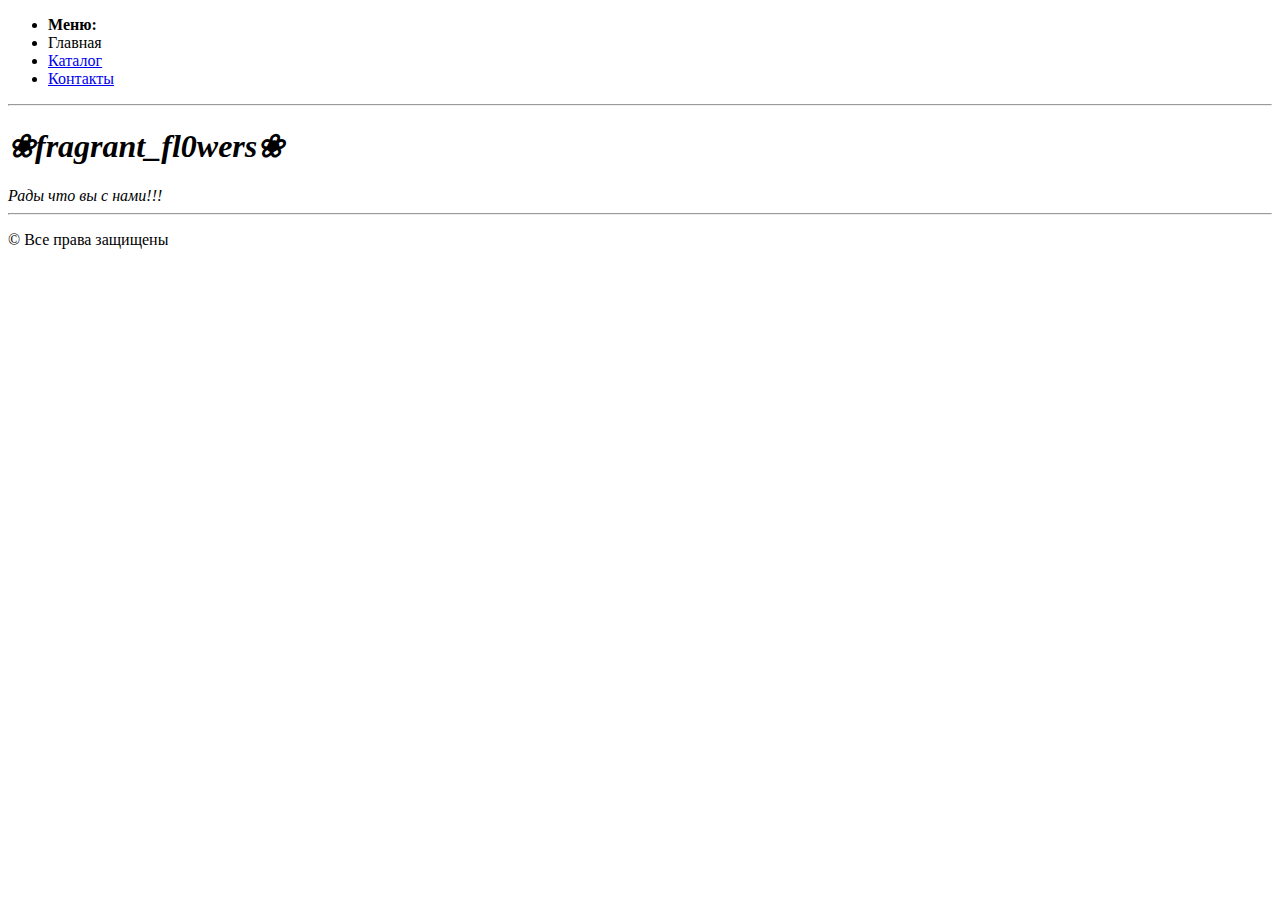
==== tasK1/index.html @ 8f784880 "+" ====
<!DOCTYPE html>
<html lang="en">
<head>
    <meta charset="UTF-8">
    <title>Title</title>
</head>
<body>
<ul>
    <li><b> Меню:</b></li>
    <li>Главная</li>
    <li><a href="flowers1.html">Каталог</a></li>
    <li><a href="cont.html">Контакты</a></li>
</ul>
<hr>
<h1><i>&#10048;fragrant_fl0wers&#10048;</i></h1>
<i>Рады что вы с нами!!!</i>
<hr>
<p>&copy Все права защищены</p>


</body>
</html>
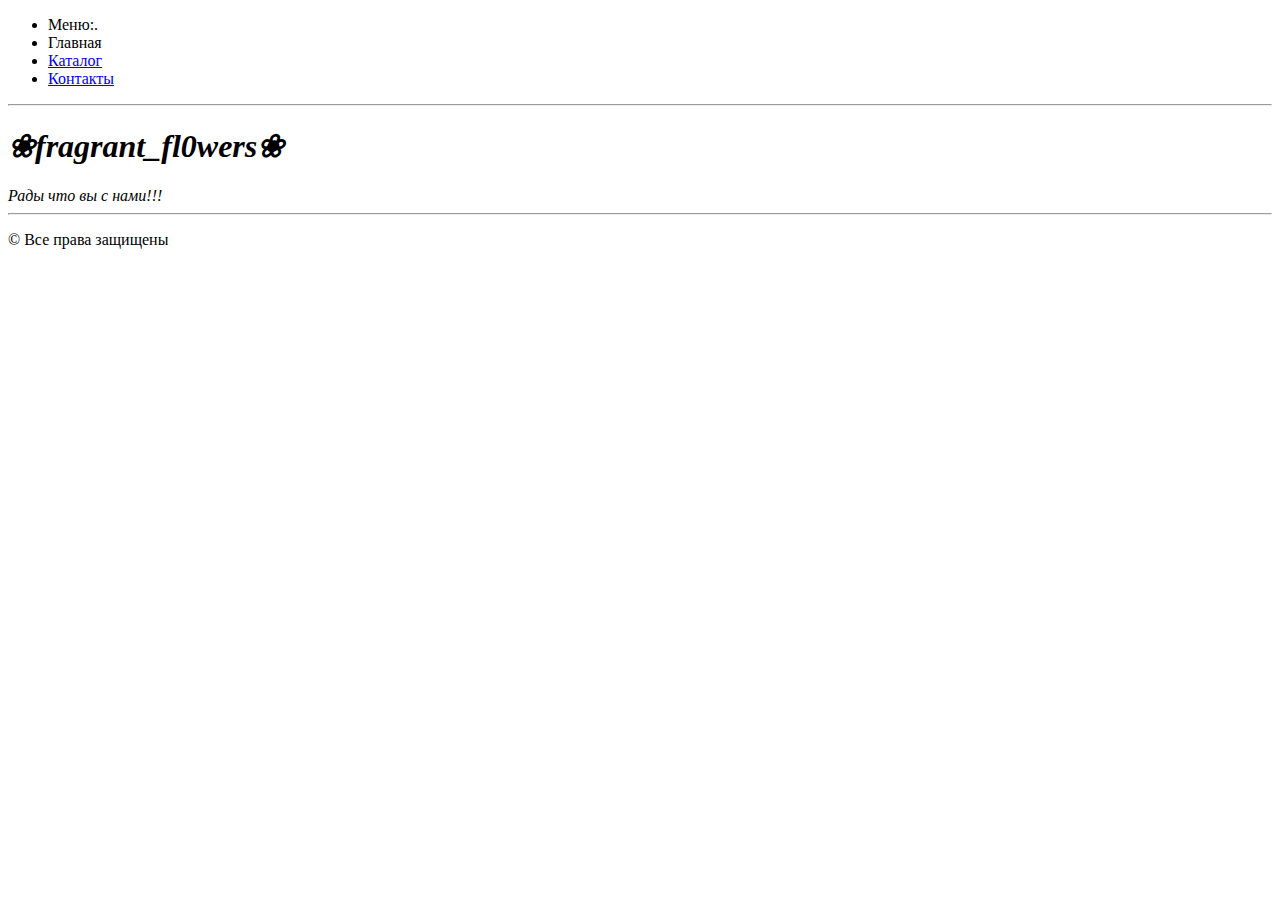
==== commit 16fd68f9: "+" ====
--- a/tasK1/index.html
+++ b/tasK1/index.html
@@ -5,8 +5,8 @@
     <title>Title</title>
 </head>
 <body>
-<ul>
-    <li><b> Меню:</b></li>
+<ul class="text-0">
+    <li class="text"> Меню:.</li>
     <li>Главная</li>
     <li><a href="flowers1.html">Каталог</a></li>
     <li><a href="cont.html">Контакты</a></li>
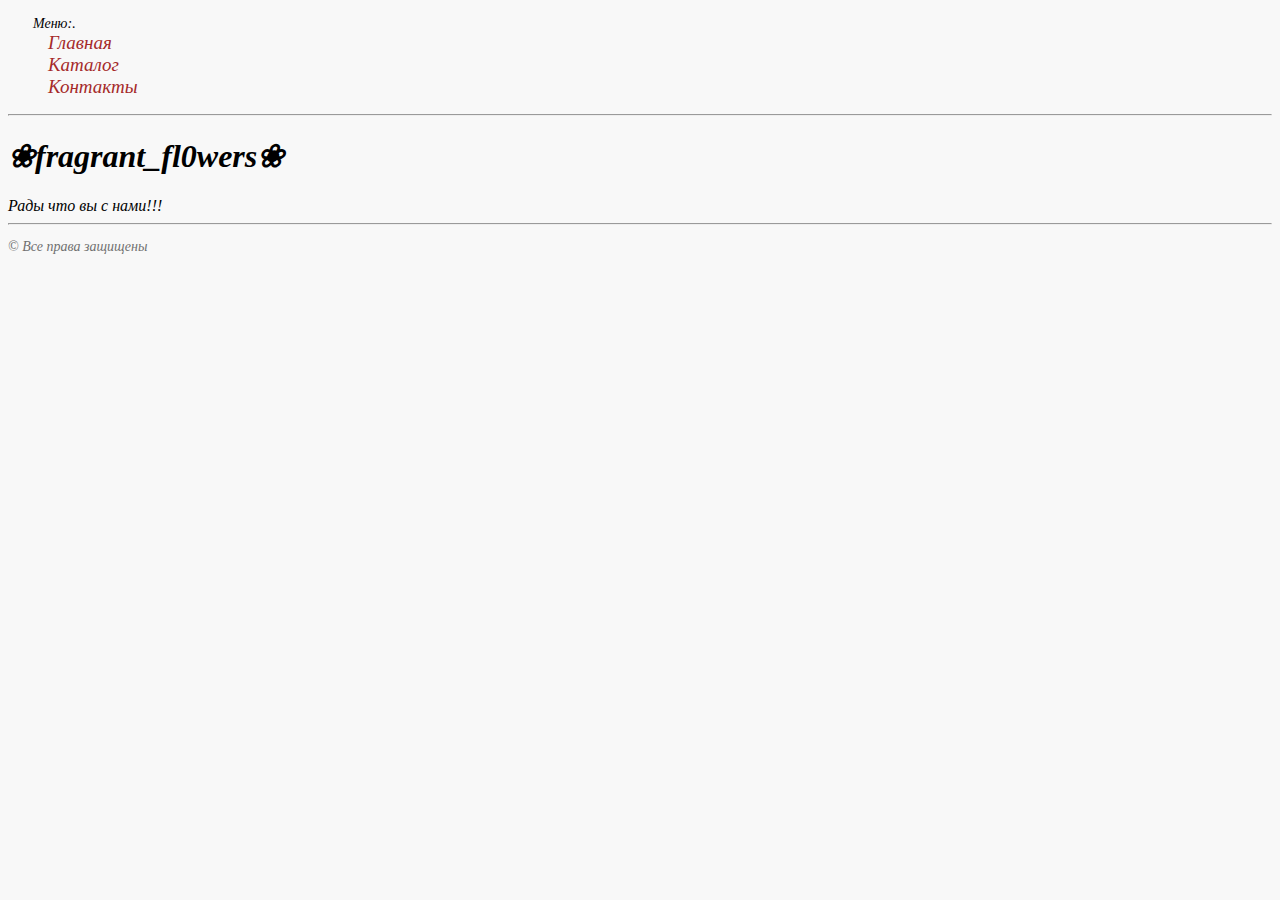
==== commit c1b988a0: "+" ====
--- a/tasK1/index.html
+++ b/tasK1/index.html
@@ -3,6 +3,7 @@
 <head>
     <meta charset="UTF-8">
     <title>Title</title>
+    <link rel="stylesheet" type="text/css" href="style.css">
 </head>
 <body>
 <ul class="text-0">
--- a/tasK1/style.css
+++ b/tasK1/style.css
@@ -0,0 +1,105 @@
+body {
+    background-color: #f8f8f8;
+}
+
+ul li a {
+    font-size: 19px;
+    font-family: "Times New Roman", Serif, sans-serif;
+    font-style: italic;
+    text-decoration: none;
+    color: brown;
+    list-style-type: none;
+
+
+}
+
+.text {
+    font-size: 14px;
+    text-decoration: none;
+    color: black;
+    margin-left: -15px;
+
+}
+
+ul li {
+    font-size: 19px;
+    font-family: "Times New Roman", Serif;
+    font-style: italic;
+    text-decoration: none;
+    color: brown;
+    list-style-type: none;
+}
+
+h2 {
+    font-size: 18px;
+    font-weight: 400;
+    color: black;
+    background-color: #eaeaea;
+}
+
+p {
+    color: #707070;
+    font-size: 14px;
+    font-style: italic;
+    line-height: 16px;
+}
+
+h2 + i {
+    color: darkblue;
+}
+
+p ~ ul li {
+    font-family: "Microsoft JhengHei Light", sans-serif;
+    font-size: 14px;
+    color: darkblue;
+    line-height: 23px;
+    list-style-image: url(picture/r.jpg);
+}
+
+p i {
+    color: #484343;
+    font-size: 16px;
+    font-weight: 400;
+    line-height: 24px;
+    text-align: left;
+}
+input::placeholder{
+    color: blueviolet;
+}
+textarea::placeholder{
+    color: blueviolet;
+}
+
+input{
+
+    font-size: 14px;
+    font-style: italic;
+    line-height: 16px;
+    height: 20px;
+    width: 300px;
+}
+
+textarea {
+    color: darkblue;
+    font-size: 14px;
+    font-style: italic;
+    line-height: 16px;
+    height: 40px;
+    width: 300px;
+}
+
+p ~ input {
+    height: 30px;
+    width: 70px;
+    color: black;
+    font-size: 10px;
+    font-style: italic;
+    line-height: 12px;
+}
+
+.frame{
+    border: maroon;
+    border-style: inset;
+    border-width: 4px;
+    border-bottom-width: 8px;
+}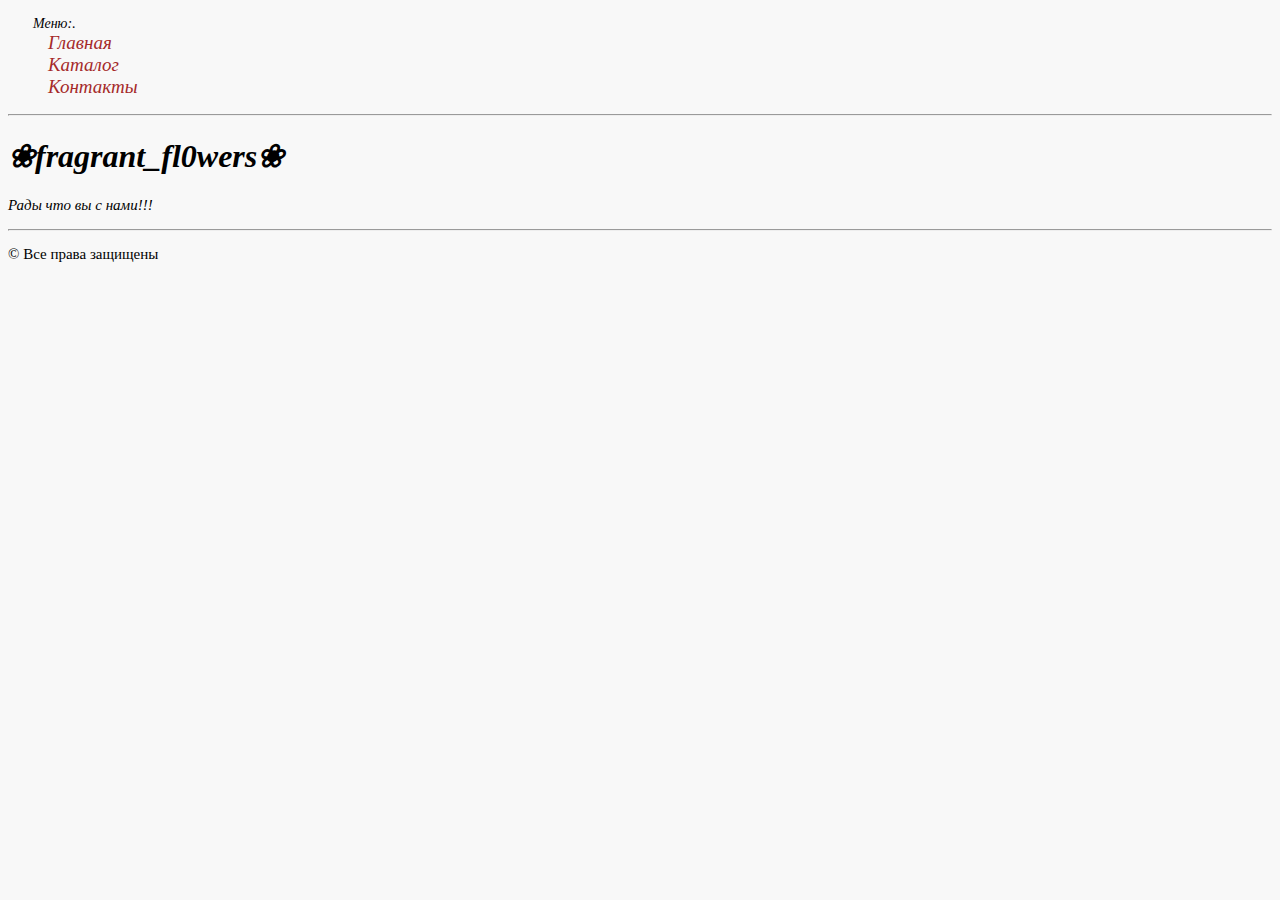
==== commit 3a49301d: "исправил" ====
--- a/tasK1/index.html
+++ b/tasK1/index.html
@@ -7,16 +7,16 @@
 </head>
 <body>
 <ul class="text-0">
-    <li class="text"> Меню:.</li>
+    <li class="menu"> Меню:.</li>
     <li>Главная</li>
     <li><a href="flowers1.html">Каталог</a></li>
     <li><a href="cont.html">Контакты</a></li>
 </ul>
 <hr>
 <h1><i>&#10048;fragrant_fl0wers&#10048;</i></h1>
-<i>Рады что вы с нами!!!</i>
+<p class="storeName"> Рады что вы с нами!!!</p>
 <hr>
-<p>&copy Все права защищены</p>
+<p class="Basement">&copy Все права защищены</p>
 
 
 </body>
--- a/tasK1/style.css
+++ b/tasK1/style.css
@@ -1,7 +1,9 @@
+/*background*/
 body {
     background-color: #f8f8f8;
 }
-
+/*background*/
+/*Header*/
 ul li a {
     font-size: 19px;
     font-family: "Times New Roman", Serif, sans-serif;
@@ -13,7 +15,7 @@
 
 }
 
-.text {
+.menu {
     font-size: 14px;
     text-decoration: none;
     color: black;
@@ -23,31 +25,67 @@
 
 ul li {
     font-size: 19px;
-    font-family: "Times New Roman", Serif;
+    font-family: "Times New Roman", Serif, sans-serif;
     font-style: italic;
     text-decoration: none;
     color: brown;
     list-style-type: none;
 }
-
+/*Header*/
+/* store Name */
+ .storeName{
+    font-family: "Times New Roman", Serif, sans-serif;
+    font-size: 15px;
+    color: black;
+    font-style: italic;
+    font-weight: 400;
+}
+/* store name */
+/*Headlines h2*/
 h2 {
     font-size: 18px;
     font-weight: 400;
     color: black;
     background-color: #eaeaea;
 }
-
-p {
+/*Headlines*/
+/*text*/
+.text {
     color: #707070;
     font-size: 14px;
     font-style: italic;
     line-height: 16px;
+
 }
 
-h2 + i {
-    color: darkblue;
+.text1 {
+    color: #484343;
+    font-size: 16px;
+    font-weight: 400;
+    line-height: 24px;
+    text-align: left;
 }
-
+.textContact-1{
+    font-style: italic;
+    font-size: 17px;
+    font-family: "Times New Roman", Serif, sans-serif;
+    font-weight: 600;
+    line-height: normal;
+    color: black;
+}
+.textContact-2{
+    font-style: italic;
+    font-size: 16px;
+    font-family: "Times New Roman", Serif, sans-serif;
+    font-weight: 400;
+    line-height: normal;
+    color: black;
+}
+span{
+    font-weight: 600;
+}
+/*text*/
+/* lists*/
 p ~ ul li {
     font-family: "Microsoft JhengHei Light", sans-serif;
     font-size: 14px;
@@ -55,23 +93,17 @@
     line-height: 23px;
     list-style-image: url(picture/r.jpg);
 }
-
-p i {
-    color: #484343;
-    font-size: 16px;
-    font-weight: 400;
-    line-height: 24px;
-    text-align: left;
-}
-input::placeholder{
-    color: blueviolet;
-}
-textarea::placeholder{
+/* lists*/
+/* contact table*/
+input::placeholder {
     color: blueviolet;
 }
 
-input{
+textarea::placeholder {
+    color: blueviolet;
+}
 
+input {
     font-size: 14px;
     font-style: italic;
     line-height: 16px;
@@ -96,10 +128,21 @@
     font-style: italic;
     line-height: 12px;
 }
-
-.frame{
+/* contact table*/
+/* picture frame */
+.frame {
     border: maroon;
     border-style: inset;
     border-width: 4px;
     border-bottom-width: 8px;
-}+}
+/* picture frame */
+/*Basement*/
+.Basement{
+    font-style: normal;
+    font-size: 15px;
+    font-weight: 400;
+    color: black;
+    line-height: normal;
+}
+/*Basement*/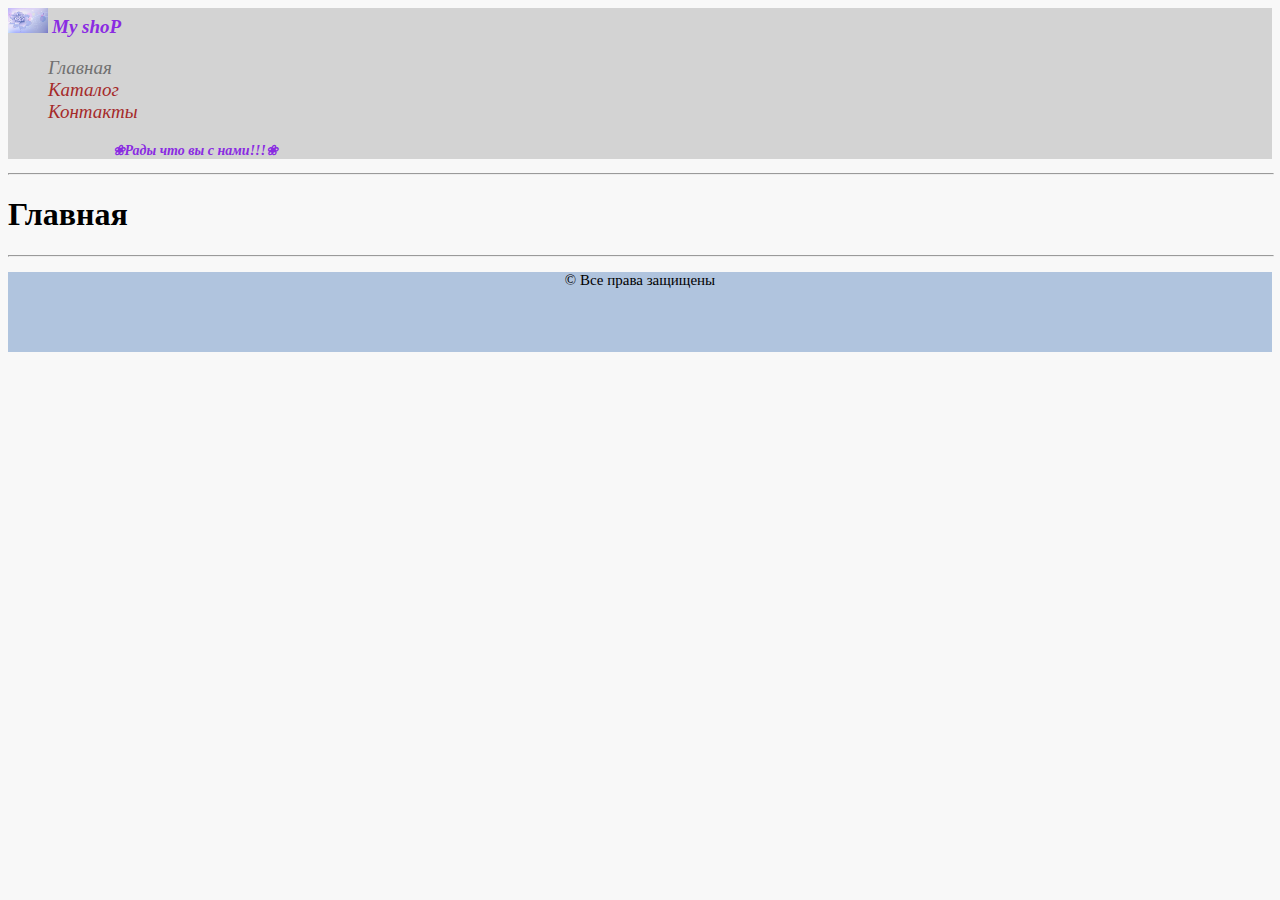
==== commit 73991e26: "+" ====
--- a/tasK1/index.html
+++ b/tasK1/index.html
@@ -1,23 +1,36 @@
 <!DOCTYPE html>
-<html lang="en">
+<html lang="en" xmlns="http://www.w3.org/1999/html">
 <head>
     <meta charset="UTF-8">
     <title>Title</title>
     <link rel="stylesheet" type="text/css" href="style.css">
 </head>
 <body>
-<ul class="text-0">
-    <li class="menu"> Меню:.</li>
-    <li>Главная</li>
-    <li><a href="flowers1.html">Каталог</a></li>
-    <li><a href="cont.html">Контакты</a></li>
-</ul>
-<hr>
-<h1><i>&#10048;fragrant_fl0wers&#10048;</i></h1>
-<p class="storeName"> Рады что вы с нами!!!</p>
-<hr>
-<p class="Basement">&copy Все права защищены</p>
+<div class="header">
 
+    <a href="index.html"> <img class="logo" src="picture/log/logo.jpg" alt="фото"></a>
+
+    <span class="menu-shop"> My shoP</span>
+
+    <ul class="menu-item">
+        <li>Главная</li>
+        <li><a href="flowers1.html">Каталог</a></li>
+        <li><a href="cont.html">Контакты</a></li>
+    </ul>
+    <p class="storeName">&#10048;Рады что вы с нами!!!&#10048;</p>
+</div>
+
+<hr class="line">
+
+
+<h1 class="main-h1">Главная</h1>
+
+
+
+<hr class="line">
+<div class="footer">
+    <p class="basement">&copy; Все права защищены</p>
+</div>
 
 </body>
 </html>--- a/tasK1/style.css
+++ b/tasK1/style.css
@@ -2,9 +2,20 @@
 body {
     background-color: #f8f8f8;
 }
+
 /*background*/
 /*Header*/
-ul li a {
+.logo {
+    width: 40px;
+}
+
+.header {
+    background-color: lightgray;
+
+
+}
+
+.menu-item a {
     font-size: 19px;
     font-family: "Times New Roman", Serif, sans-serif;
     font-style: italic;
@@ -12,60 +23,92 @@
     color: brown;
     list-style-type: none;
 
-
-}
-
-.menu {
-    font-size: 14px;
+}
+
+.menu-item {
+    font-size: 19px;
+    font-family: "Times New Roman", Serif, sans-serif;
+    font-style: italic;
     text-decoration: none;
-    color: black;
-    margin-left: -15px;
-
-}
-
-ul li {
+    color: #707070;
+    list-style-type: none;
+
+}
+
+.menu-item:hover a {
+    color: black;
+    font-weight: 500;
+}
+
+.menu-item:hover {
+    color: #707070;
+    font-weight: 500;
+}
+
+.menu-shop {
     font-size: 19px;
-    font-family: "Times New Roman", Serif, sans-serif;
-    font-style: italic;
     text-decoration: none;
-    color: brown;
-    list-style-type: none;
-}
+    color: blueviolet;
+    font-style: italic;
+}
+
+.line {
+    width: 100%;
+}
+
+.storeName {
+    font-family: "Times New Roman", Serif, sans-serif;
+    font-size: 14px;
+    width: 270px;
+    color: blueviolet;
+    font-style: italic;
+    font-weight: 600;
+    text-align: end;
+
+}
+
 /*Header*/
-/* store Name */
- .storeName{
-    font-family: "Times New Roman", Serif, sans-serif;
-    font-size: 15px;
-    color: black;
-    font-style: italic;
-    font-weight: 400;
-}
-/* store name */
+
+
 /*Headlines h2*/
-h2 {
+.headlines {
     font-size: 18px;
     font-weight: 400;
     color: black;
     background-color: #eaeaea;
 }
-/*Headlines*/
+
+/*Headlines h2*/
+/* h1*/
+.cotalog {
+    font-style: italic;
+}
+
+/*h1*/
 /*text*/
-.text {
+.textCatalog {
     color: #707070;
     font-size: 14px;
     font-style: italic;
     line-height: 16px;
-
-}
-
-.text1 {
+    width: 34%;
+    text-align: left;
+}
+
+.textCatalog-long {
     color: #484343;
     font-size: 16px;
     font-weight: 400;
     line-height: 24px;
     text-align: left;
-}
-.textContact-1{
+    width: 34%;
+}
+.textCatalog-long:first-letter{
+    font-family: "Leelawadee UI Semilight", cursive;
+    color: blueviolet;
+}
+
+.textContact-1 {
     font-style: italic;
     font-size: 17px;
     font-family: "Times New Roman", Serif, sans-serif;
@@ -73,7 +116,8 @@
     line-height: normal;
     color: black;
 }
-.textContact-2{
+
+.textContact-2 {
     font-style: italic;
     font-size: 16px;
     font-family: "Times New Roman", Serif, sans-serif;
@@ -81,21 +125,54 @@
     line-height: normal;
     color: black;
 }
-span{
+
+span {
     font-weight: 600;
 }
+
+
 /*text*/
 /* lists*/
-p ~ ul li {
+.tablThing {
     font-family: "Microsoft JhengHei Light", sans-serif;
     font-size: 14px;
     color: darkblue;
     line-height: 23px;
-    list-style-image: url(picture/r.jpg);
-}
+    list-style-image: url(picture/small/r.jpg);
+}
+
 /* lists*/
+/* table*/
+.table{
+    border:1px solid #484343;
+    border-collapse: collapse;
+}
+
+td{
+    border:1px solid #484343 ;
+    padding: 5px;
+    vertical-align: center;
+}
+
+
+.table-td-1 {
+    height: 40px;
+    background-color: blueviolet;
+}
+.table-td-2{
+    background-color: darkorange;
+}
+
+.table-td-3{
+    background-color: darkgray;
+}
+
+/* table*/
 /* contact table*/
-input::placeholder {
+.inputContact::placeholder {
+    color: blueviolet;
+}
+.inputContact-email::placeholder {
     color: blueviolet;
 }
 
@@ -103,13 +180,36 @@
     color: blueviolet;
 }
 
-input {
+
+.inputContact-email:focus {
+    color: #f8f8f8;
+    background-color: #707070;
+}
+
+
+.inputContact-email {
     font-size: 14px;
     font-style: italic;
     line-height: 16px;
     height: 20px;
     width: 300px;
-}
+    color: #484343;
+}
+
+
+.inputContact {
+    font-size: 14px;
+    font-style: italic;
+    line-height: 16px;
+    height: 20px;
+    width: 300px;
+    color: #484343;
+    text-transform: capitalize;
+}
+
+
+
+
 
 textarea {
     color: darkblue;
@@ -118,9 +218,10 @@
     line-height: 16px;
     height: 40px;
     width: 300px;
-}
-
-p ~ input {
+    text-transform: capitalize;
+}
+
+.inputButton {
     height: 30px;
     width: 70px;
     color: black;
@@ -128,21 +229,35 @@
     font-style: italic;
     line-height: 12px;
 }
+
 /* contact table*/
 /* picture frame */
 .frame {
-    border: maroon;
-    border-style: inset;
-    border-width: 4px;
-    border-bottom-width: 8px;
-}
+    outline: maroon;
+    outline-style: inset;
+    outline-width: 4px;
+
+}
+.frame:hover{
+    outline: none;
+}
+
 /* picture frame */
 /*Basement*/
-.Basement{
+
+.footer {
+    background-color: lightsteelblue;
+    height: 80px;
+
+}
+
+.basement {
     font-style: normal;
     font-size: 15px;
     font-weight: 400;
     color: black;
     line-height: normal;
-}
+    text-align: center;
+}
+
 /*Basement*/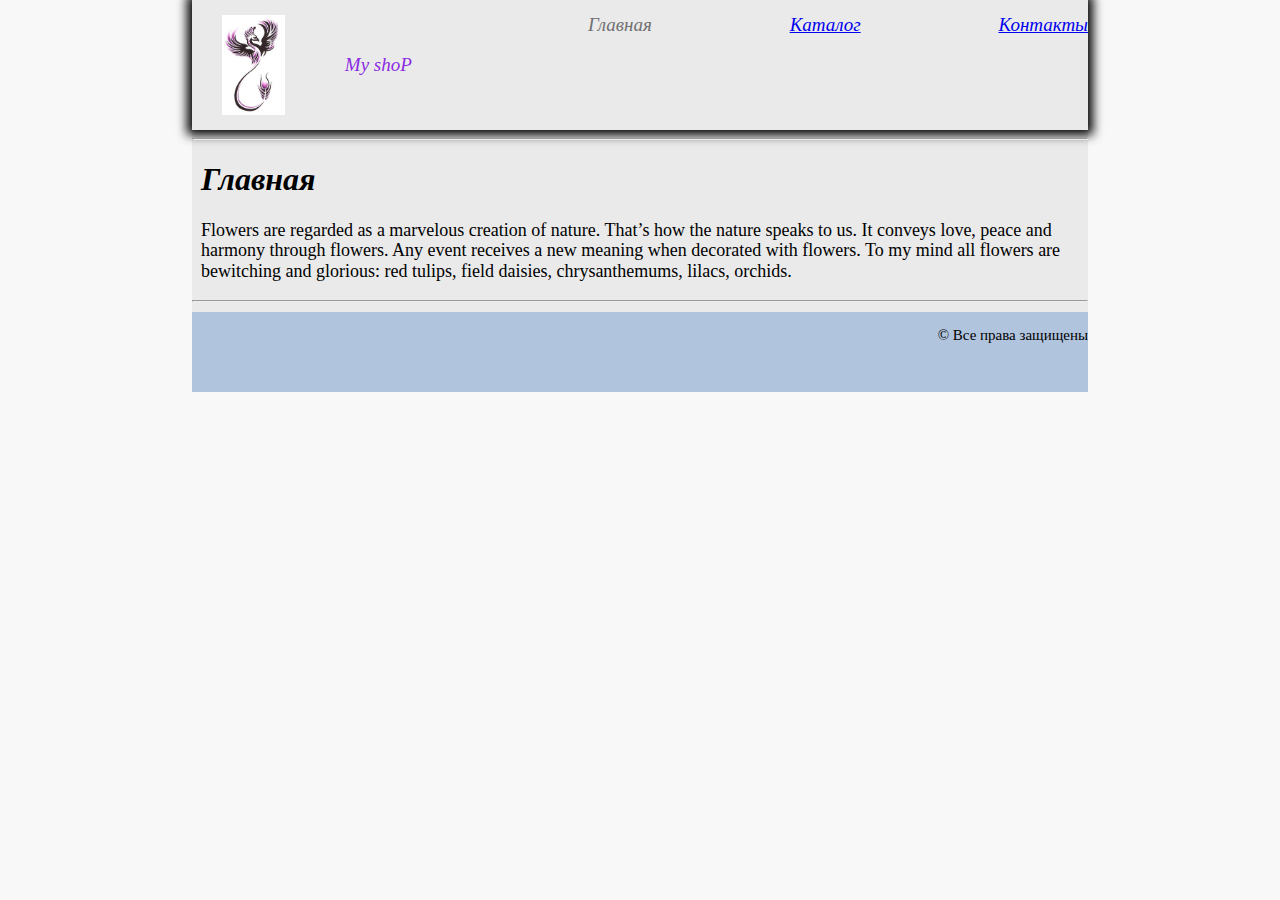
==== commit e153ded5: "+" ====
--- a/tasK1/index.html
+++ b/tasK1/index.html
@@ -3,34 +3,52 @@
 <head>
     <meta charset="UTF-8">
     <title>Title</title>
-    <link rel="stylesheet" type="text/css" href="style.css">
+    <link rel="stylesheet" href="style/style.normalize.css">
+    <link rel="stylesheet" href="style/style.css">
 </head>
-<body>
-<div class="header">
+<div class="first-main-container">
+    <div class="second-main-container">
 
-    <a href="index.html"> <img class="logo" src="picture/log/logo.jpg" alt="фото"></a>
+        <body>
 
-    <span class="menu-shop"> My shoP</span>
+        <div class="header">
 
-    <ul class="menu-item">
-        <li>Главная</li>
-        <li><a href="flowers1.html">Каталог</a></li>
-        <li><a href="cont.html">Контакты</a></li>
-    </ul>
-    <p class="storeName">&#10048;Рады что вы с нами!!!&#10048;</p>
+            <div class="logo__box">
+
+                <a href="index.html" class="logo__img"></a>
+
+                <p class="menu-shop"> My shoP</p>
+            </div>
+            <div class="menu__box">
+                <ul class="menu-item">
+                    <li>Главная</li>
+                    <li><a href="catalog.html">Каталог</a></li>
+                    <li><a href="cont.html">Контакты</a></li>
+                </ul>
+            </div>
+        </div>
+
+        <hr class="line">
+
+        <div class="container-index">
+            <h1 class="container-index_h1">Главная</h1>
+            <p class="container-index_text">Flowers are regarded as a marvelous creation of nature. That’s how the
+                nature speaks to
+                us. It conveys love, peace and harmony through flowers. Any event receives a new meaning when decorated
+                with
+                flowers. To my mind all flowers are bewitching and glorious: red tulips, field daisies, chrysanthemums,
+                lilacs, orchids.</p>
+        </div>
+
+        <hr class="line">
+
+        <div class="footer">
+            <p class="basement">&copy; Все права защищены</p>
+        </div>
+
+
+        </body>
+    </div>
 </div>
 
-<hr class="line">
-
-
-<h1 class="main-h1">Главная</h1>
-
-
-
-<hr class="line">
-<div class="footer">
-    <p class="basement">&copy; Все права защищены</p>
-</div>
-
-</body>
 </html>--- a/tasK1/style/style.css
+++ b/tasK1/style/style.css
@@ -0,0 +1,566 @@
+
+.first-main-container {
+    background: url(../picture/main-backgroud/bac.png);
+}
+
+.second-main-container {
+    width: 70%;
+    height: 100%;
+    margin: 0 auto;
+    background: #eaeaea;
+}
+
+
+body {
+    background-color: #f8f8f8;
+}
+
+
+.header {
+    height: 130px;
+    width: 100%;
+    background-image: url("https://studio-fartukov.ru/wp-content/uploads/2018/04/2967.jpg");
+    background-size: 100% 130px;
+    background-repeat: no-repeat;
+    margin: 0px auto;
+    display: flex;
+    justify-content: space-between;
+    align-items: flex-start;
+    box-shadow: 0 0 10px 5px black;
+}
+.logo__box{
+    width: 250px;
+    height: 100%;
+    display: flex;
+    justify-content: space-around;
+    align-items: center;
+
+}
+
+.logo__img {
+    display: block;
+    background-image: url(../picture/log/logo1.jpg);
+    width: 25%;
+    height: 100px;
+    background-size: cover;
+    background-repeat: no-repeat;
+    background-position: -15px;
+
+}
+.menu-shop {
+    font-size: 19px;
+    text-decoration: none;
+    color: blueviolet;
+    font-style: italic;
+
+}
+.menu__box{
+
+    width: 600px;
+    height: 100%;
+    display: flex;
+    justify-content: flex-end;
+    align-items: flex-start;
+}
+
+.menu-item {
+    margin: 0%;
+    padding: 0%;
+    font-size: 19px;
+    font-family: "Times New Roman", Serif, sans-serif;
+    font-style: italic;
+    text-decoration: none;
+    color: #707070;
+    list-style-type: none;
+
+
+    height: 50px;
+    width: 500px;
+
+    display: flex;
+    align-items: center;
+    justify-content: space-between;
+
+
+}
+
+
+.menu-li {
+
+    height: 50px;
+    width: 500px;
+
+    display: flex;
+    align-items: center;
+    justify-content: center;
+}
+
+.menu-link {
+    font-size: 19px;
+    font-family: "Times New Roman", Serif, sans-serif;
+    font-style: italic;
+    text-decoration: none;
+    color: brown;
+    list-style-type: none;
+
+    display: flex;
+    align-items: center;
+    justify-content: center;
+
+
+    height: 50px;
+    width: 200px;
+}
+
+
+.menu-item:hover a {
+    color: black;
+    font-weight: 500;
+}
+
+.menu-item:hover {
+    color: #707070;
+    font-weight: 500;
+}
+
+
+
+
+
+.box-catalog-sheet-1-photo {
+    border: 1px solid #000;
+    width:20% ;
+    height: 200px;
+    background-image: url(../picture/flowrs/flowers1.jpg);
+    background-size: cover;
+    background-repeat: no-repeat;
+}
+
+.box-catalog-sheet-1-product {
+    width: 100%;
+    height: 200px;
+    position: relative;
+}
+.h3-catalog-sheet-1 {
+    width: 77.6%;
+    height: 20px;
+    font-style: italic;
+    background-color: lightgray;
+    position: absolute;
+    top: 0px;
+    left: 210px;
+    margin: 0 0;
+}
+.p-catalog-sheet-1-text{
+    width: 77.6%;
+    height: 40px;
+    font-size: 14px;
+    font-family: "Times New Roman", Serif, sans-serif;
+    font-style: italic;
+    position: absolute;
+    top: 20px;
+    left: 210px;
+}
+.p-catalog-sheet-1-text:first-letter{
+    font-family: "Leelawadee UI Semilight", cursive;
+    color: blueviolet;
+}
+.box-catalog-sheet-1-button{
+    display: block;
+    position: absolute;
+    bottom: 80px;
+    right: 0px;
+}
+.box-catalog-sheet-1-button_inputButton{
+    width: 90px;
+    height: 40px;
+    background-color: lightgray;
+    border-radius: 10px;
+}
+.box-catalog-sheet-1-button_inputButton:focus{
+    outline:none;
+}
+
+
+
+.box-catalog-sheet-2-photo {
+    border: 1px solid #000;
+    width:20% ;
+    height: 200px;
+    background-image: url(../picture/flowrs/flowers2.jpg);
+    background-size: cover;
+    background-repeat: no-repeat;
+}
+.box-catalog-sheet-2-product {
+    width: 100%;
+    height: 200px;
+    position: relative;
+}
+.h3-catalog-sheet-2 {
+    width: 77.6%;
+    height: 20px;
+    font-style: italic;
+    background-color: lightgray;
+    position: absolute;
+    top: 0px;
+    left: 210px;
+    margin: 0 0;
+}
+.p-catalog-sheet-2-text{
+    width: 77.6%;
+    height: 40px;
+    font-size: 14px;
+    font-family: "Times New Roman", Serif, sans-serif;
+    font-style: italic;
+    position: absolute;
+    top: 20px;
+    left: 210px;
+}
+.p-catalog-sheet-2-text:first-letter{
+    font-family: "Leelawadee UI Semilight", cursive;
+    color: blueviolet;
+}
+.box-catalog-sheet-2-button{
+    display: block;
+    position: absolute;
+    bottom: 80px;
+    right: 0px;
+}
+.box-catalog-sheet-2-button_inputButton{
+    width: 90px;
+    height: 40px;
+    background-color: lightgray;
+    border-radius: 10px;
+}
+.box-catalog-sheet-2-button_inputButton:focus{
+    outline:none;
+}
+
+
+
+
+.box-catalog-sheet-3-photo {
+    border: 1px solid #000;
+    width:20% ;
+    height: 200px;
+    background-image: url(../picture/flowrs/flowers3.jpg);
+    background-size: cover;
+    background-repeat: no-repeat;
+}
+
+.box-catalog-sheet-3-product {
+    width: 100%;
+    height: 200px;
+    position: relative;
+}
+.h3-catalog-sheet-3 {
+    width: 77.6%;
+    height: 20px;
+    font-style: italic;
+    background-color: lightgray;
+    position: absolute;
+    top: 0px;
+    left: 210px;
+    margin: 0 0;
+}
+.p-catalog-sheet-3-text{
+    width: 77.6%;
+    height: 40px;
+    font-size: 14px;
+    font-family: "Times New Roman", Serif, sans-serif;
+    font-style: italic;
+    position: absolute;
+    top: 20px;
+    left: 210px;
+}
+.p-catalog-sheet-3-text:first-letter{
+    font-family: "Leelawadee UI Semilight", cursive;
+    color: blueviolet;
+}
+.box-catalog-sheet-3-button{
+    display: block;
+    position: absolute;
+    bottom: 80px;
+    right: 0px;
+}
+.box-catalog-sheet-3-button_inputButton{
+    width: 90px;
+    height: 40px;
+    background-color: lightgray;
+    border-radius: 10px;
+}
+.box-catalog-sheet-3-button_inputButton:focus{
+    outline:none;
+}
+
+
+
+
+
+.container-index {
+    width: 98%;
+    height: 100%;
+    margin: 0 auto;
+}
+
+.container-index_h1 {
+    font-style: italic;
+}
+
+.container-index_text {
+    font-size: 18px;
+    font-weight: 400;
+    color: black;
+    font-style: unset;
+}
+
+
+.catalog {
+    font-style: italic;
+}
+
+.catalog_container {
+    width: 100%;
+    height: 300px;
+
+    display: flex;
+    justify-content: space-around;
+    align-items: center;
+}
+
+
+.catalog-box1 {
+    width: 25%;
+    height: 250px;
+
+
+    display: flex;
+    flex-direction: column;
+    justify-content: space-around;
+    align-items: center;
+}
+
+.catalog-box1_photo {
+    width: 60%;
+    height: 150px;
+    background-image: url(../picture/flowrs/flowers1.jpg);
+    background-size: cover;
+    background-repeat: no-repeat;
+
+}
+
+.catalog-box2 {
+
+    width: 25%;
+    height: 250px;
+    display: flex;
+    flex-direction: column;
+    justify-content: space-around;
+    align-items: center;
+}
+
+.catalog-box2_photo {
+    width: 60%;
+    height: 150px;
+    background-image: url(../picture/flowrs/flowers2.jpg);
+    background-size: cover;
+    background-repeat: no-repeat;
+}
+
+.catalog-box3 {
+
+    width: 25%;
+    height: 250px;
+    display: flex;
+    flex-direction: column;
+    justify-content: space-around;
+    align-items: center;
+}
+
+.catalog-box3_photo {
+    width: 60%;
+    height: 150px;
+    background-image: url(../picture/flowrs/flowers3.jpg);
+    background-size: cover;
+    background-repeat: no-repeat;
+}
+
+
+
+.container {
+    width: 1100px;
+    height: 250px;
+    border: 1px solid #000;
+    margin: 10px auto;
+
+}
+
+
+
+.text-catalog {
+    color: #707070;
+    font-size: 14px;
+    font-style: italic;
+    line-height: 16px;
+    width: 34%;
+    text-align: left;
+}
+
+.text-catalog-long {
+    color: #484343;
+    font-size: 16px;
+    font-weight: 400;
+    line-height: 24px;
+    text-align: left;
+    width: 34%;
+}
+
+.text-catalog-long:first-letter {
+    font-family: "Leelawadee UI Semilight", cursive;
+    color: blueviolet;
+}
+
+.text-contact-1 {
+    font-style: italic;
+    font-size: 17px;
+    font-family: "Times New Roman", Serif, sans-serif;
+    font-weight: 600;
+    line-height: normal;
+    color: black;
+}
+
+.text-contact-2 {
+    font-style: italic;
+    font-size: 16px;
+    font-family: "Times New Roman", Serif, sans-serif;
+    font-weight: 400;
+    line-height: normal;
+    color: black;
+}
+
+.sheet-3-span-text {
+    font-weight: 600;
+}
+
+ .table-thing {
+    font-family: "Microsoft JhengHei Light", sans-serif;
+    font-size: 14px;
+    color: darkblue;
+    line-height: 23px;
+    list-style-image: url(../picture/small/r.jpg);
+}
+
+
+
+.table {
+    border: 1px solid #484343;
+    border-collapse: collapse;
+}
+
+td {
+    border: 1px solid #484343;
+    padding: 5px;
+    vertical-align: center;
+}
+
+
+.table-td-1 {
+    height: 40px;
+    background-color: blueviolet;
+}
+
+.table-td-2 {
+    background-color: darkorange;
+}
+
+.table-td-3 {
+    background-color: darkgray;
+}
+
+
+.inputContact::placeholder {
+    color: blueviolet;
+}
+
+.inputContact-email::placeholder {
+    color: blueviolet;
+}
+
+textarea::placeholder {
+    color: blueviolet;
+}
+
+
+.inputContact-email:focus {
+    color: #f8f8f8;
+    background-color: #707070;
+}
+
+
+.inputContact-email {
+    font-size: 14px;
+    font-style: italic;
+    line-height: 16px;
+    height: 20px;
+    width: 300px;
+    color: #484343;
+}
+
+
+.inputContact {
+    font-size: 14px;
+    font-style: italic;
+    line-height: 16px;
+    height: 20px;
+    width: 300px;
+    color: #484343;
+    text-transform: capitalize;
+}
+
+
+textarea {
+    color: darkblue;
+    font-size: 14px;
+    font-style: italic;
+    line-height: 16px;
+    height: 40px;
+    width: 300px;
+    text-transform: capitalize;
+}
+
+.inputButton {
+    height: 30px;
+    width: 70px;
+    color: black;
+    font-size: 10px;
+    font-style: italic;
+    line-height: 12px;
+}
+
+
+
+.footer {
+    background-color: lightsteelblue;
+    height: 80px;
+    width: 100%;
+
+    display: flex;
+    justify-content: flex-end;
+    align-items: flex-start;
+    margin: 10px auto;
+}
+
+.basement {
+    font-style: normal;
+    font-size: 15px;
+    font-weight: 400;
+    color: black;
+    line-height: normal;
+    text-align: center;
+}
+
+.map{
+    width: 100%;
+    height: 374px;
+}
+
